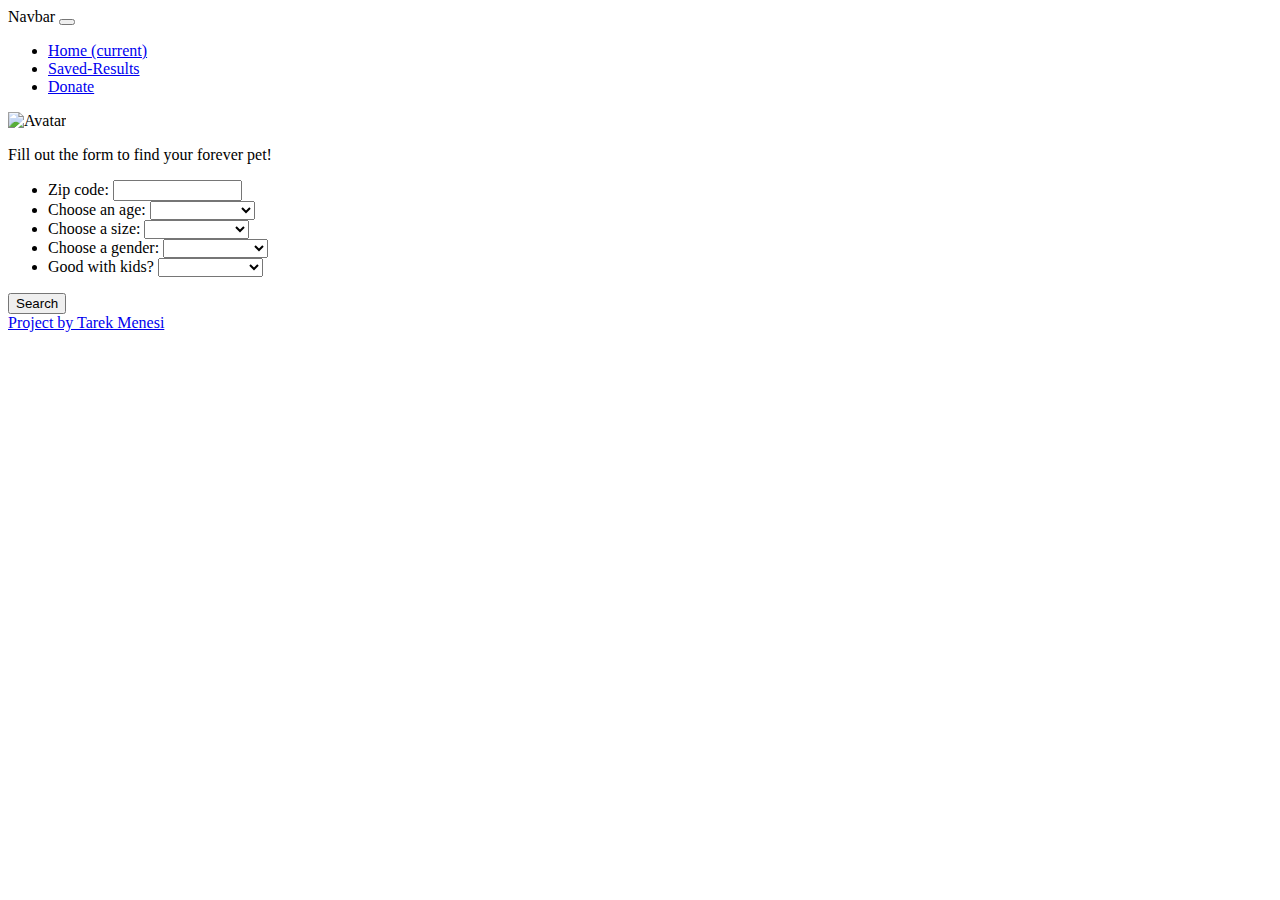
==== index.html @ c136ee40 "followed proper naming conv" ====
<!DOCTYPE html>
<html lang="en">

<head>
  <meta charset="UTF-8">
  <meta http-equiv="X-UA-Compatible" content="IE=edge">
  <meta name="viewport" content="width=device-width, initial-scale=1.0">
  <meta name="viewport" content="width=device-width,initial-scale=1,maximum-scale=1,user-scalable=no" />
  <title>Finding juju</title>
  <script src="https://ajax.googleapis.com/ajax/libs/jquery/3.6.0/jquery.min.js"></script>
  <link rel="stylesheet" href="https://cdn.jsdelivr.net/npm/bootstrap@4.6.2/dist/css/bootstrap.min.css"
    integrity="sha384-xOolHFLEh07PJGoPkLv1IbcEPTNtaed2xpHsD9ESMhqIYd0nLMwNLD69Npy4HI+N" crossorigin="anonymous">
  <link rel="stylesheet" href="./assets/style.css">
</head>

<body>

  <header>
    <nav class="navbar navbar-expand-lg ">
      <a class="navbar-brand">Navbar</a>
      <button class="navbar-toggler" type="button" data-toggle="collapse" data-target="#navbarNavDropdown"
        aria-controls="navbarNavDropdown" aria-expanded="false" aria-label="Toggle navigation">
        <span class="navbar-toggler-icon"></span>
      </button>
      <div class="collapse navbar-collapse" id="navbarNavDropdown">
        <ul class="navbar-nav">
          <li class="nav-item active">
            <a class="nav-link" href="#">Home <span class="sr-only">(current)</span></a>
          </li>
          <li class="nav-item">
            <a class="nav-link" href="./saved.html">Saved-Results</a>
          </li>
          <li class="nav-item">
            <a class="nav-link"
              href="https://secure.animalhumanesociety.org/site/Donation2;jsessionid=00000000.app20071a?idb=1726838948&df_id=6174&mfc_pref=T&6174.donation=form1&NONCE_TOKEN=469D4760F73CE86855CBCDBA9E9836F0&6174_donation=form1"
              target="_blank">Donate</a>
          </li>
        </ul>
      </div>
    </nav>
  </header>


  <main>

    <div class="container-fluid maincontainer">
      <div class="row main-card">
        <div class="col-md-4"></div>
        <div class=" topCard col-sm-10 col-md-4 card">
          <img src="./assets/images/FullLogo_Transparent_NoBuffer.png" alt="Avatar" class="center">
          <div class="">

            <p>Fill out the form to find your forever pet!</p>
            <div id="innerCard" class="card col-12">
              <ul class="list-group list-group-flush">
                <li class=" ziplist check list-group-item ">Zip code:
                  <input class=" zipcodeinput" size="13" type="text" minlength="5" maxlength="5" placeholder="">
                </li>

                <li class="check list-group-item">
                  <label for="age">Choose an age:</label>
                  <select name="ages" id="ages">
                    <option value="baby">puppy</option>
                    <option value="young,adult">adult</option>
                    <option value="senior">senior</option>
                    <option value="baby,young,adult,senior">no preference</option>
                  </select>
                </li>

                <li class="check list-group-item">
                  <label for="age">Choose a size:</label>
                  <select name="size" id="size">
                    <option value="small">small</option>
                    <option value="medium,large,Xlarge">medium/large</option>
                    <option value="small,medium,large,xlarge">no preference</option>
                  </select>
                </li>

                <li class="check list-group-item">
                  <label for="gender">Choose a gender:</label>
                  <select name="gender" id="gender">
                    <option value="male">male</option>
                    <option value="female">female</option>
                    <option value="male,female">no preference</option>
                  </select>
                </li>

                <li class="check list-group-item">
                  <label for="kids">Good with kids?</label>
                  <select name="kids" id="kids">
                    <option value="true">yes</option>
                    <option value="false">no</option>
                    <option value="true">no preference</option>
                  </select>
                </li>

              </ul>
              <div class="row justify-content-center">
                <button class=" search-button  ">
                  Search
                </button>
              </div>
            </div>
          </div>
        </div>
        <div class="col-md-4"></div>
      </div>
    </div>
    </div>
  </main>

  <footer><a id="footer-link" target="_blank" href="https://github.com/tarekmn">Project by Tarek Menesi</a></footer>
  <script src="https://cdn.jsdelivr.net/npm/jquery@3.5.1/dist/jquery.slim.min.js"
    integrity="sha384-DfXdz2htPH0lsSSs5nCTpuj/zy4C+OGpamoFVy38MVBnE+IbbVYUew+OrCXaRkfj"
    crossorigin="anonymous"></script>
  <script src="https://cdn.jsdelivr.net/npm/bootstrap@4.6.2/dist/js/bootstrap.bundle.min.js"
    integrity="sha384-Fy6S3B9q64WdZWQUiU+q4/2Lc9npb8tCaSX9FK7E8HnRr0Jz8D6OP9dO5Vg3Q9ct"
    crossorigin="anonymous"></script>
  <script src="./assets/index.js"></script>
</body>

</html>
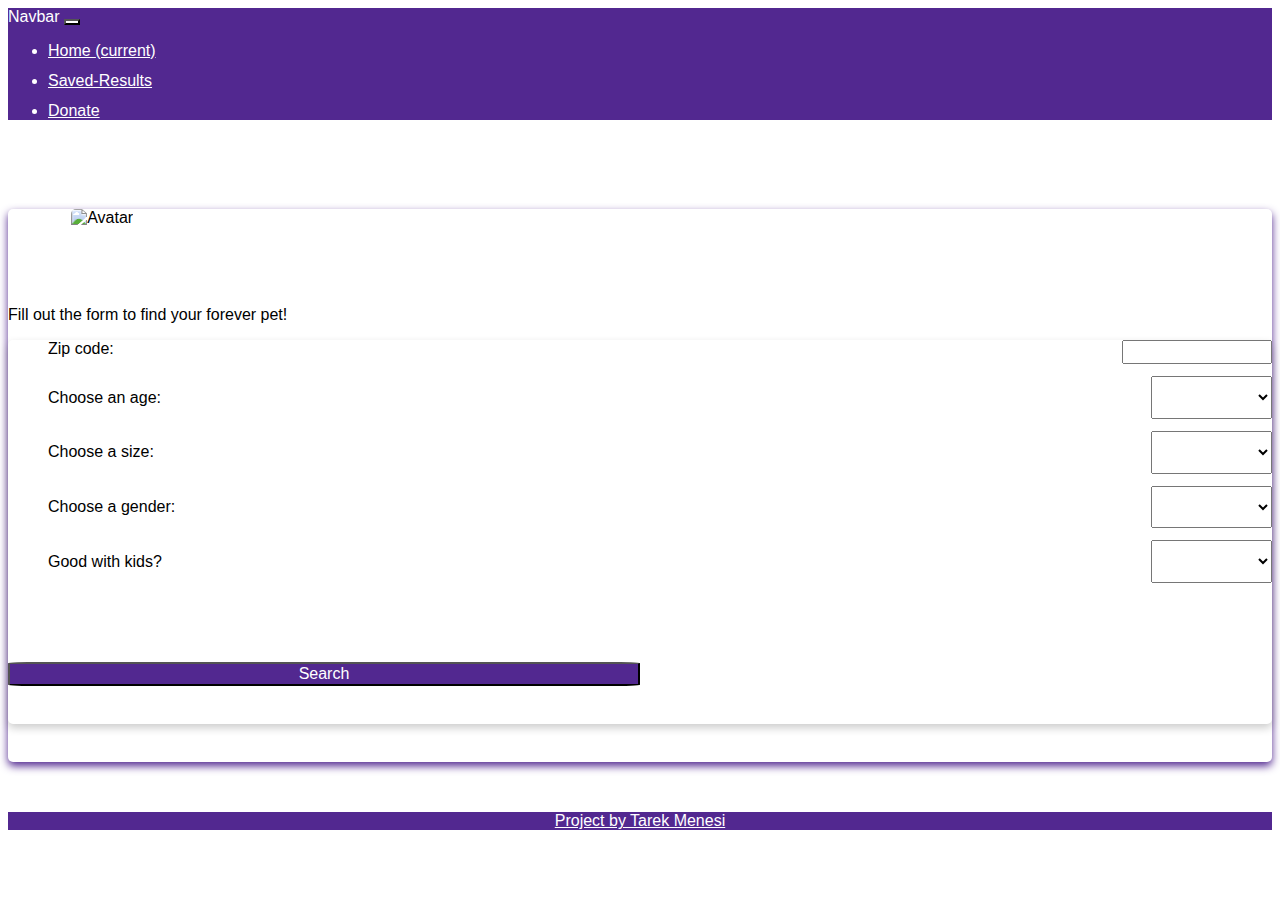
==== commit 574fcec5: "formating for mobile" ====
--- a/index.html
+++ b/index.html
@@ -5,7 +5,7 @@
   <meta charset="UTF-8">
   <meta http-equiv="X-UA-Compatible" content="IE=edge">
   <meta name="viewport" content="width=device-width, initial-scale=1.0">
-  <meta name="viewport" content="width=device-width,initial-scale=1,maximum-scale=1,user-scalable=no" />
+  <meta name="viewport" content="width=device-width,initial-scale=.9,maximum-scale=1,user-scalable=no" />
   <title>Finding juju</title>
   <script src="https://ajax.googleapis.com/ajax/libs/jquery/3.6.0/jquery.min.js"></script>
   <link rel="stylesheet" href="https://cdn.jsdelivr.net/npm/bootstrap@4.6.2/dist/css/bootstrap.min.css"
--- a/assets/style.css
+++ b/assets/style.css
@@ -0,0 +1,209 @@
+* {
+  font-size: 100%;
+  font-family: Tahoma, sans-serif;
+ }
+
+ 
+.card {
+  /* Add shadows to create the "card" effect */
+  box-shadow: 0 4px 8px 0 rgba(0,0,0,0.2);
+  transition: 0.3s;
+}
+
+/* On mouse-over, add a deeper shadow */
+.card:hover {
+  box-shadow: 0 8px 16px 0 rgba(230,180,102,255);
+}
+
+/* Add some padding inside the card container */
+.container {
+  padding: 2px 16px;
+}
+
+.card {
+  box-shadow: 0 4px 8px 0 rgba(82,40,144,255);
+  transition: 0.3s;
+  border-radius: 5px; /* 5px rounded corners */
+}
+
+/* Add rounded corners to the top left and the top right corner of the image */
+img {
+  border-radius: 5px 5px 0 0;
+  margin-right: 5%;
+  margin-left: 5%;
+  margin-bottom: 5%;
+}
+
+#cardImage {
+  width: fit-content;
+  padding-top: 3%;
+  border-radius: 5%;
+  max-height: 180px;
+  min-height: 150px;
+  max-width: 175px;
+}
+
+.maincontainer {
+  margin-top: 7%;
+  margin-bottom: 4%;
+}
+
+
+.check {
+  display: flex;
+  justify-content: space-between;
+  padding: 0;
+  /* margin-top: 1%; */
+}
+
+#innerCard {
+  padding-bottom: 3%;
+  box-shadow: 0 4px 8px 0 rgba(0,0,0,0.2);
+}
+
+
+.topCard {
+  padding-bottom: 3%;
+}
+
+
+.navbar-toggler {
+  background-color: white;
+  
+}
+.navbar-toggler-icon {
+  background-color: rgba(82,40,144,255);
+  
+}
+
+.search-button {
+  margin-top: 5%;
+  border-radius: 5%;
+  background-color: rgba(82,40,144,255);
+  border-radius: 5%;
+  width: 50%;
+  color: white;
+}
+
+.back-button, #backID {
+  color: rgba(82,40,144,255);
+  border-radius: 5%;
+  width: 15%;
+  background-color: white;
+  margin-left: 1%;
+  margin-right: 1%;
+}
+
+.search-button:active {
+  box-shadow: 0 5px gba(230,180,102,255);
+  transform: translateY(4px);
+}
+
+nav, footer {
+  background-color: rgba(82,40,144,255);
+  color: white;
+}
+.nav-link, .navbar-brand {
+  color: white;
+}
+
+footer, #footer-link {
+  text-align: center;
+  color: white;
+}
+
+
+li, label {
+  margin-top: 1%;
+  margin-bottom: 1%;
+}
+
+
+.cardRow, .savedCards {
+  margin: 1%;
+  border-radius: 1%;
+}
+
+.savedCards {
+width: 200px;
+border-radius: 2%;
+}
+
+.resultsRow {
+  justify-content: center;
+  color: rgba(82,40,144,255);
+}
+
+.saved-group {
+  padding: 1%;
+}
+
+.saved-group2 {
+  padding: 0px;
+  margin-bottom: 0px;
+}
+
+.cardButton, .cardButtonText {
+  border: 1px solid gba(230,180,102,255);
+  background-color: rgba(82,40,144,255);
+  color: white;
+  display: inline-block;
+  margin-left: 10%;
+  margin-right: 10%;
+  border-radius: 10%;
+}
+
+
+
+@media (max-width: 650px) {
+  /* CSS that should be displayed if width is equal to or less than 800px goes here */
+
+  .topCard {
+    padding-bottom: 3%;
+    margin: 5%;
+    
+  }
+
+  .savedCards {
+    width: 160px;
+    height: 320px;
+    margin: 2%;
+    border-radius: 2%;
+    text-align: left;
+  }
+
+  #cardImage {
+    max-width: 120px;
+    max-height: 120px;
+    min-height: 100px;
+    padding-top: 3%;
+    border-radius: 5%;
+  }
+
+  footer {
+  width:100%;
+  position: absolute; 
+  bottom:0;
+ 
+  }
+
+  #size, #ages, #gender, #kids, .zipcodeinput {
+    border:rgba(82,40,144,255) 1px solid;
+  } 
+
+  .cardButton, .cardButtonText {
+    margin-left: 2%;
+    margin-right: 2%;
+    margin-top: 3%;
+
+  }
+
+
+
+  .back-button, #backID {
+    color: rgba(82,40,144,255);
+    border-radius: 5%;
+    width: 45%;
+    background-color: white;
+  }
+}